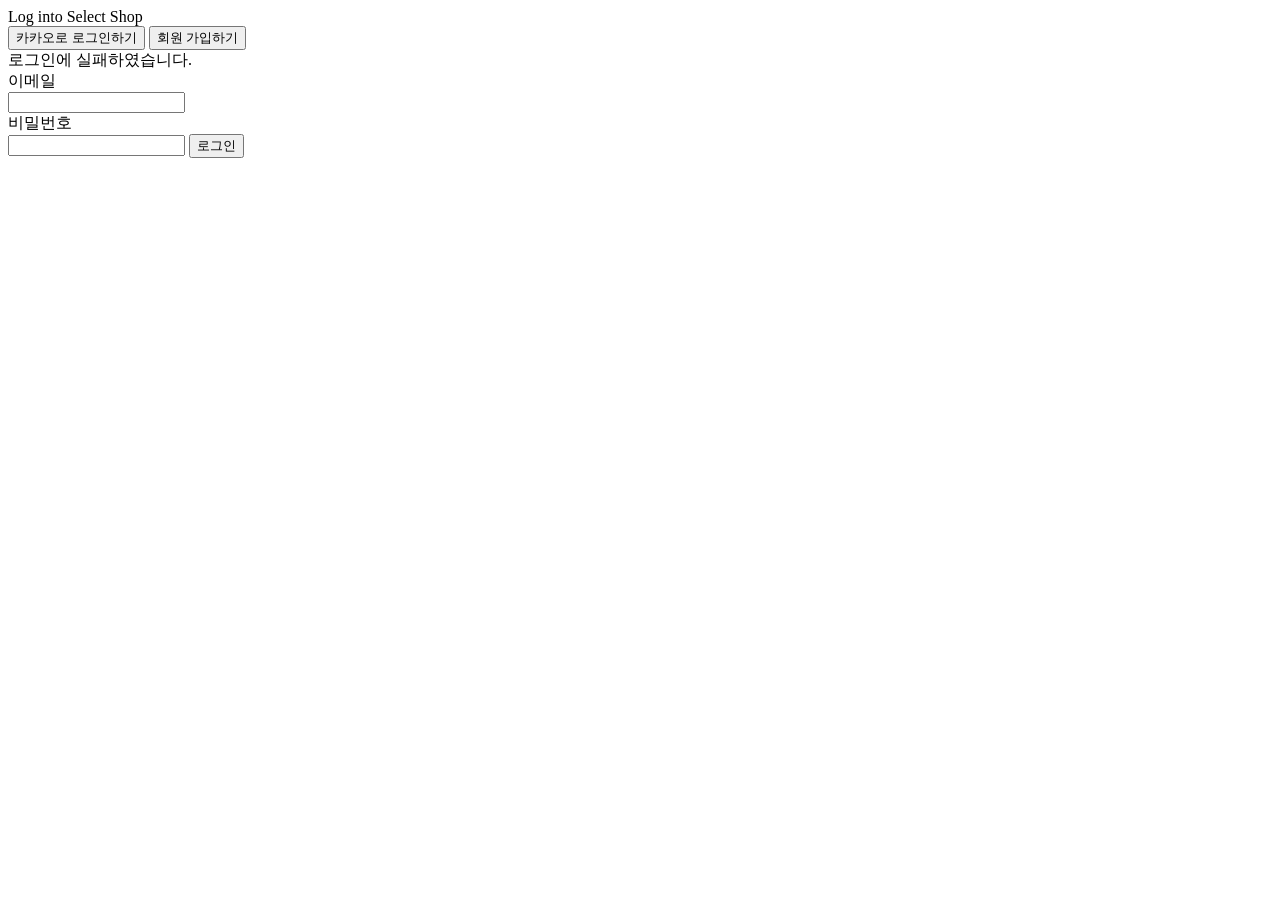
==== src/main/resources/static/login.html @ 07e313d6 "21-11-12 init" ====
<!DOCTYPE html>
<html lang="en" xmlns="http://www.w3.org/1999/xhtml" xmlns:th="http://www.thymeleaf.org">
<head>
    <meta charset="UTF-8">
    <meta name="viewport"
          content="width=device-width, user-scalable=no, initial-scale=1.0, maximum-scale=1.0, minimum-scale=1.0">
    <meta http-equiv="X-UA-Compatible" content="ie=edge">
    <link rel="preconnect" href="https://fonts.gstatic.com">
    <link href="https://fonts.googleapis.com/css2?family=Nanum+Gothic&display=swap" rel="stylesheet">
    <link rel="stylesheet" type="text/css" href="/css/style.css">
    <meta charset="UTF-8">
    <title>로그인 페이지</title>
</head>
<body>
<div id="login-form">
    <div id="login-title">Log into Select Shop</div>
    <button id="login-kakao-btn"
            onclick="location.href='https://kauth.kakao.com/oauth/authorize?client_id={REST_API_KEY}&redirect_uri=http://localhost:8080/user/kakao/callback&response_type=code'">
        카카오로 로그인하기
    </button>
    <button id="login-id-btn" onclick="location.href='/user/signup'">
        회원 가입하기
    </button>
    <div th:if="${loginError}" class="alert alert-danger" role="alert">로그인에 실패하였습니다.</div>
    <form action="/user/login" method="post">
        <div class="login-id-label">이메일</div>
        <input type="email" name="email" class="login-input-box">

        <div class="login-id-label">비밀번호</div>
        <input type="password" name="password" class="login-input-box">

        <button id="login-id-submit">로그인</button>
    </form>
</div>
</body>
</html>
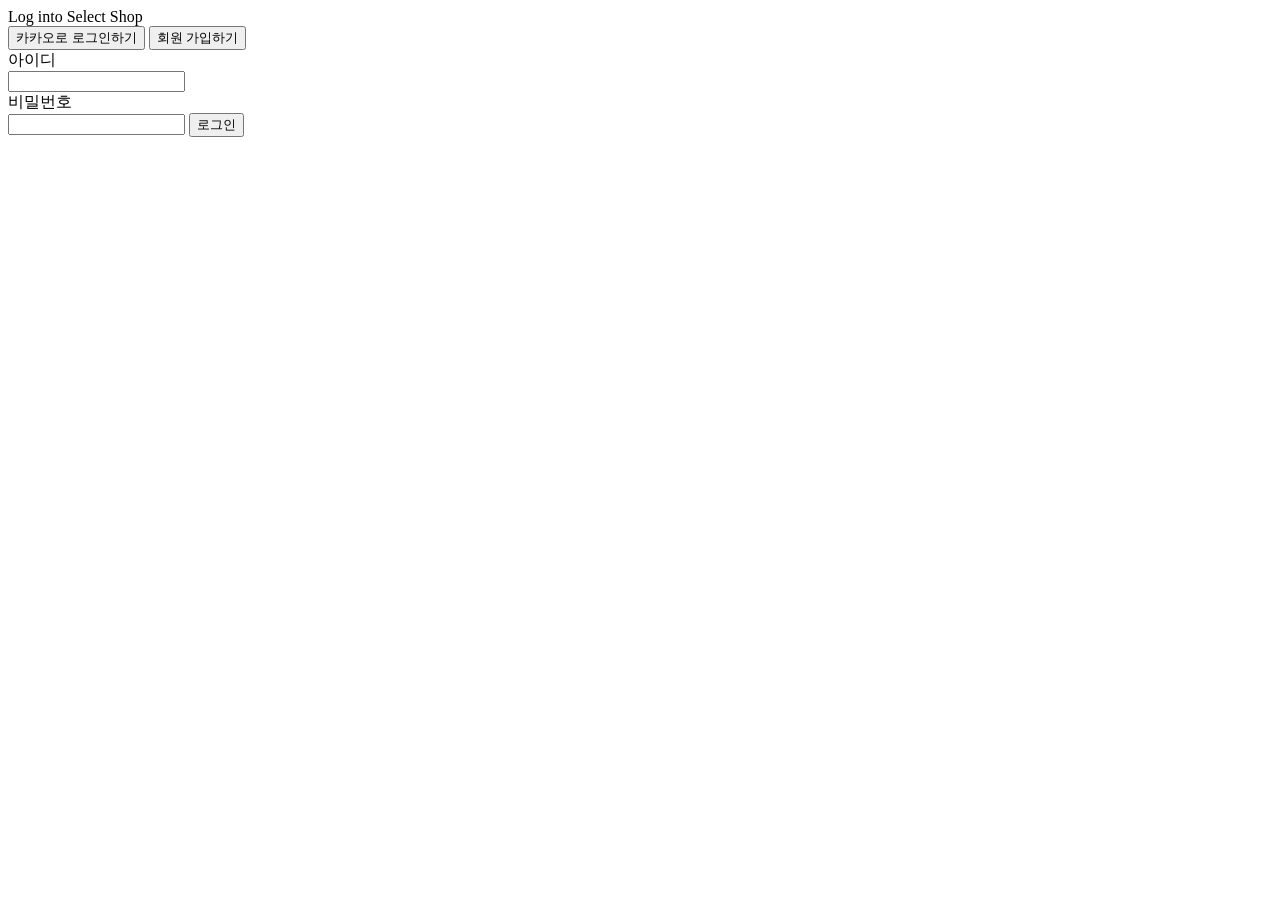
==== commit b7b4fc01: "Feat spring security & jwt" ====
--- a/src/main/resources/static/login.html
+++ b/src/main/resources/static/login.html
@@ -1,5 +1,5 @@
 <!DOCTYPE html>
-<html lang="en" xmlns="http://www.w3.org/1999/xhtml" xmlns:th="http://www.thymeleaf.org">
+<html lang="en" xmlns="http://www.w3.org/1999/xhtml">
 <head>
     <meta charset="UTF-8">
     <meta name="viewport"
@@ -8,29 +8,81 @@
     <link rel="preconnect" href="https://fonts.gstatic.com">
     <link href="https://fonts.googleapis.com/css2?family=Nanum+Gothic&display=swap" rel="stylesheet">
     <link rel="stylesheet" type="text/css" href="/css/style.css">
+    <script src="https://ajax.googleapis.com/ajax/libs/jquery/3.5.1/jquery.min.js"></script>
+    <script src="https://developers.kakao.com/sdk/js/kakao.js"></script>
     <meta charset="UTF-8">
     <title>로그인 페이지</title>
+    <script>
+        function login() {
+            let info = {
+                username: $("#username").val(),
+                password: $("#password").val()
+            }
+            $.ajax({
+                type: 'POST',
+                url: `/login`,
+                contentType: "application/json",
+                data: JSON.stringify(info),
+                success: function (response) {
+                    localStorage.setItem("token", response['token']);
+                    localStorage.setItem("username", response['username']);
+                    location.href = '/user/login';
+                }
+            })
+        }
+
+        // Kakao.init('{JS_KEY}');
+        Kakao.init('7004ea44101be7c75067b28e563db611');
+        console.log(Kakao.isInitialized());
+
+        function loginWithKakao() {
+            Kakao.Auth.login({
+                success: function (authObj) {
+                    console.log("ajax start")
+                    $.ajax({
+                        type: 'POST',
+                        url: '/login/kakao',
+                        contentType: "application/json",
+                        data: JSON.stringify({'token': authObj['access_token']}),
+                        success: function (response) {
+                            console.log("success")
+                            localStorage.setItem("token", response['token']);
+                            localStorage.setItem("username", response['username']);
+                            location.href = '/';
+                        },
+                        fail: function (err) {
+                            alert(JSON.stringify(err))
+                        },
+                        error: function (err) {
+                            alert(JSON.stringify(err))
+                        }
+                    })
+                },
+                fail: function (err) {
+                    alert(JSON.stringify(err))
+                },
+            })
+        }
+    </script>
 </head>
 <body>
 <div id="login-form">
     <div id="login-title">Log into Select Shop</div>
-    <button id="login-kakao-btn"
-            onclick="location.href='https://kauth.kakao.com/oauth/authorize?client_id={REST_API_KEY}&redirect_uri=http://localhost:8080/user/kakao/callback&response_type=code'">
+    <button id="login-kakao-btn" onclick="loginWithKakao()">
         카카오로 로그인하기
     </button>
     <button id="login-id-btn" onclick="location.href='/user/signup'">
         회원 가입하기
     </button>
-    <div th:if="${loginError}" class="alert alert-danger" role="alert">로그인에 실패하였습니다.</div>
-    <form action="/user/login" method="post">
-        <div class="login-id-label">이메일</div>
-        <input type="email" name="email" class="login-input-box">
+    <span>
+    <div class="login-id-label">아이디</div>
+    <input type="text" name="username" id="username" class="login-input-box">
 
-        <div class="login-id-label">비밀번호</div>
-        <input type="password" name="password" class="login-input-box">
+    <div class="login-id-label">비밀번호</div>
+    <input type="password" name="password" id="password" class="login-input-box">
 
-        <button id="login-id-submit">로그인</button>
-    </form>
+    <button id="login-id-submit" onclick="login()">로그인</button>
+  </span>
 </div>
 </body>
 </html>
